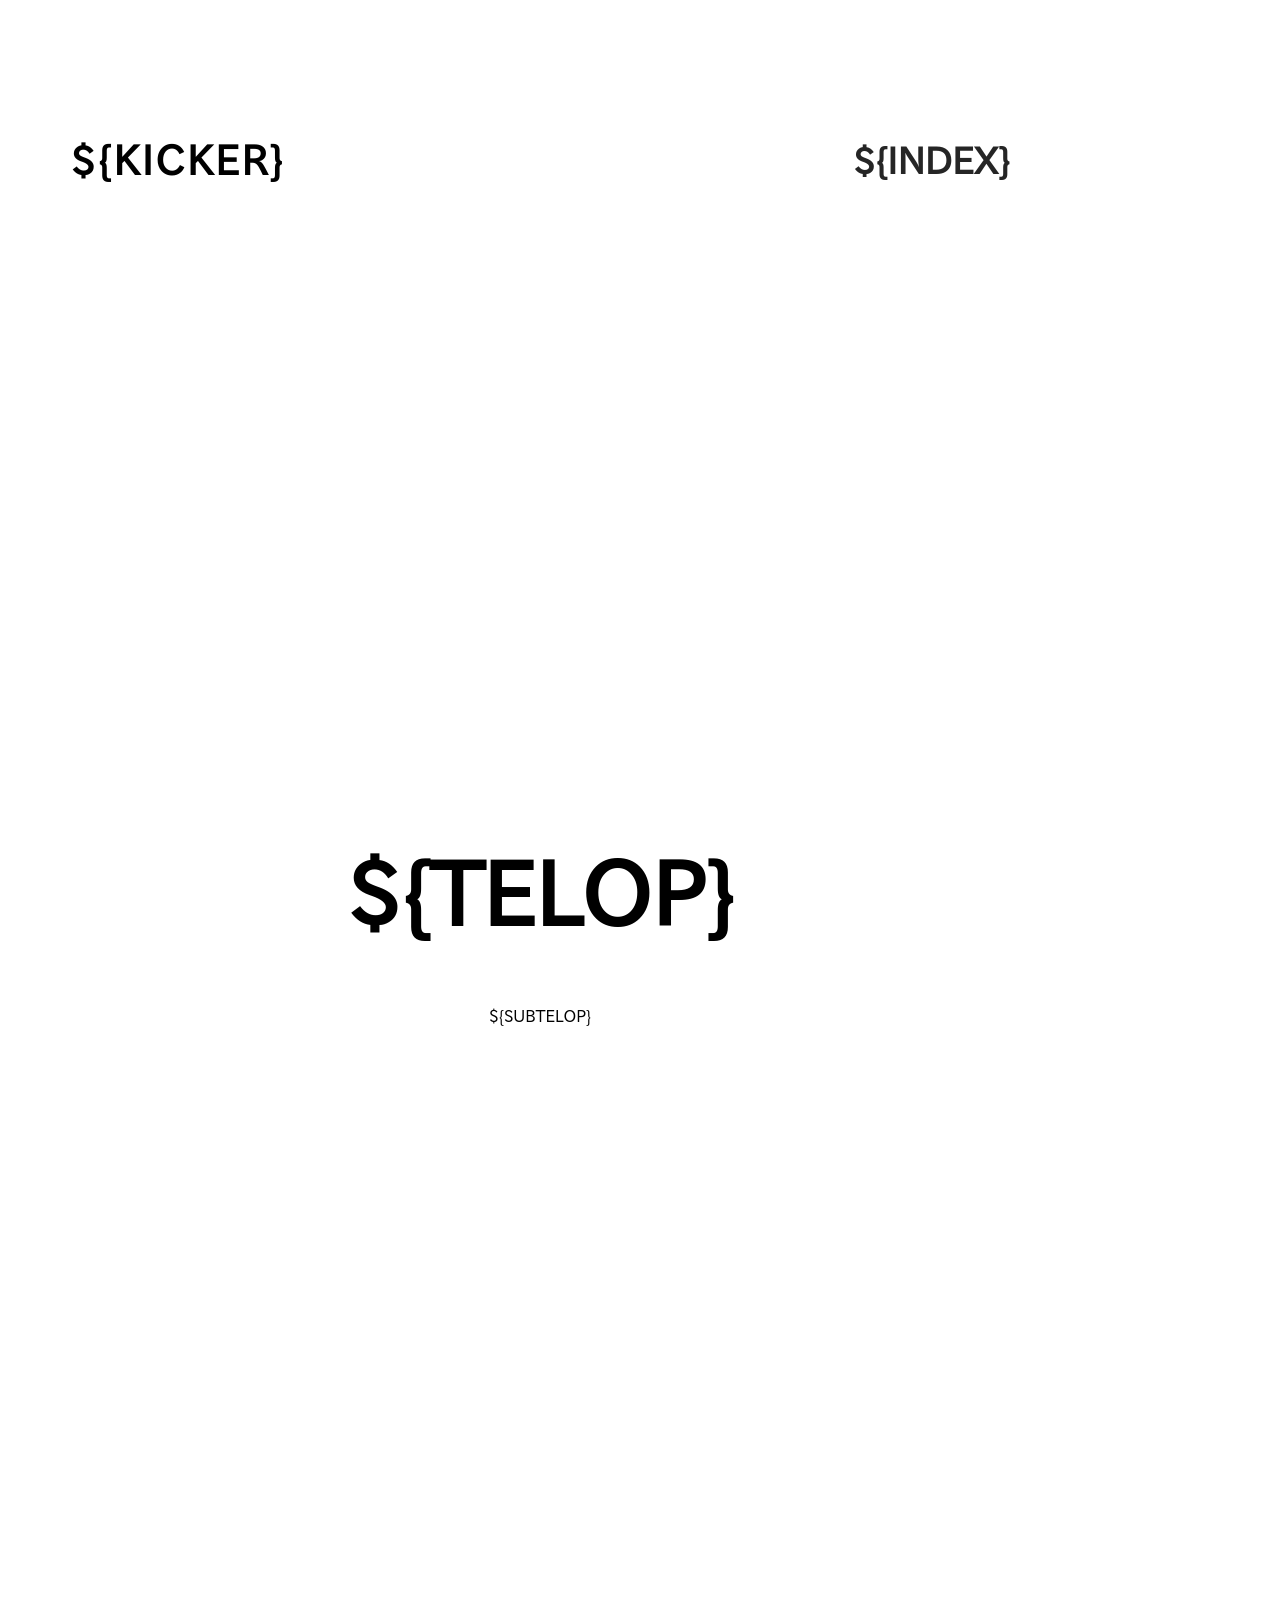
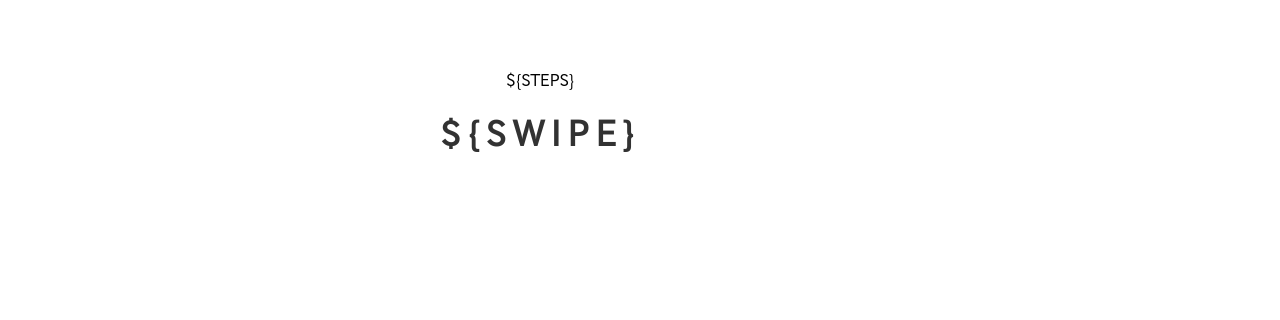
==== triviarious/themes/base.html @ d90d4c74 "TikTok向け縦型動画・台本生成ツールを実装 お題を入力すると、TikTok投稿用の縦型動画(1080x1920)と収録用台本(Markdown)を 1本ずつ出力するツールを追加。  - 台本生成:" ====
<!DOCTYPE html>
<html lang="ja">
<head>
<meta charset="utf-8">
<style>
/* ==== 共通レイアウト(1080x1920 縦型) ==== */
* { margin: 0; padding: 0; box-sizing: border-box; }
html, body { width: 1080px; height: 1920px; overflow: hidden; }
body {
  font-family: "Noto Sans JP", "Hiragino Sans", "Hiragino Kaku Gothic ProN",
               "Yu Gothic", "YuGothic", Meiryo, "IPAPGothic", "IPAGothic", sans-serif;
  -webkit-font-smoothing: antialiased;
}
.stage {
  position: relative;
  width: 1080px; height: 1920px;
  display: flex; flex-direction: column;
  justify-content: space-between;
  padding: 140px 70px 170px;
}
.top    { display: flex; justify-content: space-between; align-items: center; }
.kicker { font-size: 40px; font-weight: 700; letter-spacing: .06em; }
.index  { font-size: 36px; font-weight: 700; opacity: .85; }
.center {
  flex: 1;
  display: flex; flex-direction: column;
  align-items: center; justify-content: center;
  text-align: center;
  gap: 48px;
}
.telop {
  font-size: 88px; font-weight: 900;
  line-height: 1.5;
  max-width: 940px;
  overflow-wrap: anywhere;
}
.subtelop { font-size: 46px; font-weight: 700; line-height: 1.6; max-width: 900px; }
.bottom { display: flex; flex-direction: column; align-items: center; gap: 28px; }
.steps  { display: flex; gap: 18px; }
.step   { width: 26px; height: 26px; border-radius: 50%; }
.swipe  { font-size: 34px; font-weight: 700; letter-spacing: .2em; opacity: .8; }

/* フック(冒頭)・CTA(締め)シーンの調整 */
.role-hook .telop { font-size: 104px; }
.role-cta  .telop { font-size: 92px; }

/* ==== 入場アニメーション(?t= で任意時刻に固定してキャプチャする) ==== */
@keyframes pop-in {
  0%   { opacity: 0; transform: translateY(60px) scale(.82); }
  60%  { opacity: 1; transform: translateY(-10px) scale(1.05); }
  100% { opacity: 1; transform: translateY(0) scale(1); }
}
@keyframes fade-up {
  0%   { opacity: 0; transform: translateY(40px); }
  100% { opacity: 1; transform: translateY(0); }
}
@keyframes fade-in {
  0%   { opacity: 0; }
  100% { opacity: 1; }
}
.anim { animation-fill-mode: both; animation-timing-function: cubic-bezier(.22,1,.36,1); }

/* ==== テーマCSS ==== */
${THEME_CSS}
</style>
</head>
<body class="theme-${THEME} role-${ROLE}">
  <div class="stage">
    <header class="top">
      <div class="kicker">${KICKER}</div>
      <div class="index">${INDEX}</div>
    </header>
    <main class="center">
      <div class="telop anim" style="--d:0s">${TELOP}</div>
      ${SUBTELOP}
    </main>
    <footer class="bottom">
      <div class="steps">${STEPS}</div>
      <div class="swipe">${SWIPE}</div>
    </footer>
  </div>
<script>
// ?t=<秒> でアニメーションをその時刻の状態で停止させる(未指定は完了状態)。
// 各要素は --d でベースの animation-delay を持てる(スタガー用)。
(function () {
  const q = new URLSearchParams(location.search);
  const t = parseFloat(q.get("t") || "999");
  for (const el of document.querySelectorAll("*")) {
    const cs = getComputedStyle(el);
    if (cs.animationName && cs.animationName !== "none") {
      const base = parseFloat(cs.getPropertyValue("--d")) || 0;
      el.style.animationDelay = (base - t) + "s";
      el.style.animationPlayState = "paused";
    }
  }
})();
</script>
</body>
</html>
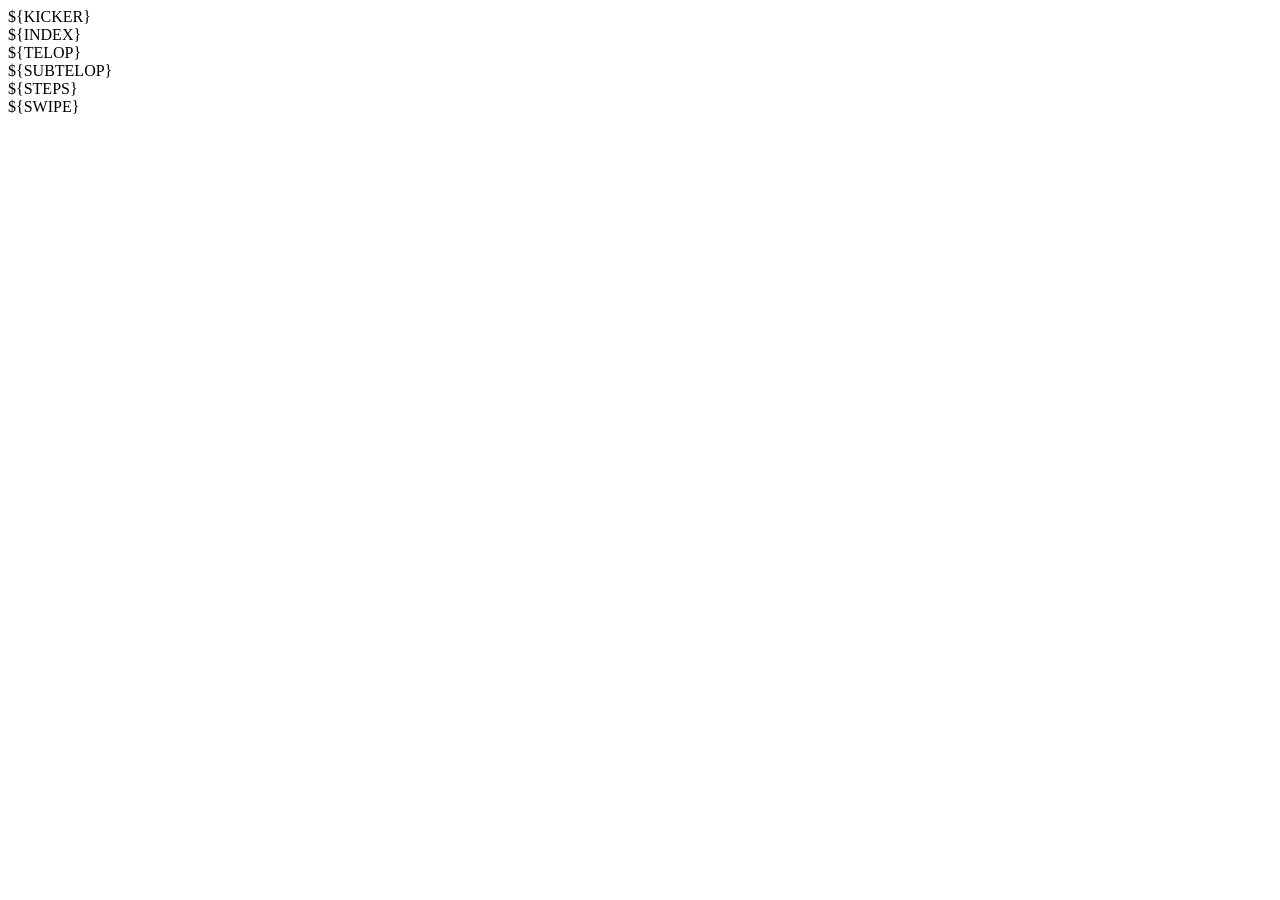
==== commit 6c138398: "Web UI(検索バー+テーマホバー選択+色調整)を追加 ブラウザ上でお題入力→テロップデザイン選択→カラーピッカーで色調整(即時 プレビュー)→台本+動画生成まで完結できるローカルWebアプリを追加" ====
--- a/triviarious/themes/base.html
+++ b/triviarious/themes/base.html
@@ -3,65 +3,13 @@
 <head>
 <meta charset="utf-8">
 <style>
-/* ==== 共通レイアウト(1080x1920 縦型) ==== */
-* { margin: 0; padding: 0; box-sizing: border-box; }
-html, body { width: 1080px; height: 1920px; overflow: hidden; }
-body {
-  font-family: "Noto Sans JP", "Hiragino Sans", "Hiragino Kaku Gothic ProN",
-               "Yu Gothic", "YuGothic", Meiryo, "IPAPGothic", "IPAGothic", sans-serif;
-  -webkit-font-smoothing: antialiased;
-}
-.stage {
-  position: relative;
-  width: 1080px; height: 1920px;
-  display: flex; flex-direction: column;
-  justify-content: space-between;
-  padding: 140px 70px 170px;
-}
-.top    { display: flex; justify-content: space-between; align-items: center; }
-.kicker { font-size: 40px; font-weight: 700; letter-spacing: .06em; }
-.index  { font-size: 36px; font-weight: 700; opacity: .85; }
-.center {
-  flex: 1;
-  display: flex; flex-direction: column;
-  align-items: center; justify-content: center;
-  text-align: center;
-  gap: 48px;
-}
-.telop {
-  font-size: 88px; font-weight: 900;
-  line-height: 1.5;
-  max-width: 940px;
-  overflow-wrap: anywhere;
-}
-.subtelop { font-size: 46px; font-weight: 700; line-height: 1.6; max-width: 900px; }
-.bottom { display: flex; flex-direction: column; align-items: center; gap: 28px; }
-.steps  { display: flex; gap: 18px; }
-.step   { width: 26px; height: 26px; border-radius: 50%; }
-.swipe  { font-size: 34px; font-weight: 700; letter-spacing: .2em; opacity: .8; }
-
-/* フック(冒頭)・CTA(締め)シーンの調整 */
-.role-hook .telop { font-size: 104px; }
-.role-cta  .telop { font-size: 92px; }
-
-/* ==== 入場アニメーション(?t= で任意時刻に固定してキャプチャする) ==== */
-@keyframes pop-in {
-  0%   { opacity: 0; transform: translateY(60px) scale(.82); }
-  60%  { opacity: 1; transform: translateY(-10px) scale(1.05); }
-  100% { opacity: 1; transform: translateY(0) scale(1); }
-}
-@keyframes fade-up {
-  0%   { opacity: 0; transform: translateY(40px); }
-  100% { opacity: 1; transform: translateY(0); }
-}
-@keyframes fade-in {
-  0%   { opacity: 0; }
-  100% { opacity: 1; }
-}
-.anim { animation-fill-mode: both; animation-timing-function: cubic-bezier(.22,1,.36,1); }
+${LAYOUT_CSS}
 
 /* ==== テーマCSS ==== */
 ${THEME_CSS}
+
+/* ==== 色オーバーライド(カラーピッカーで指定された分だけ上書き) ==== */
+${OVERRIDE_STYLE}
 </style>
 </head>
 <body class="theme-${THEME} role-${ROLE}">
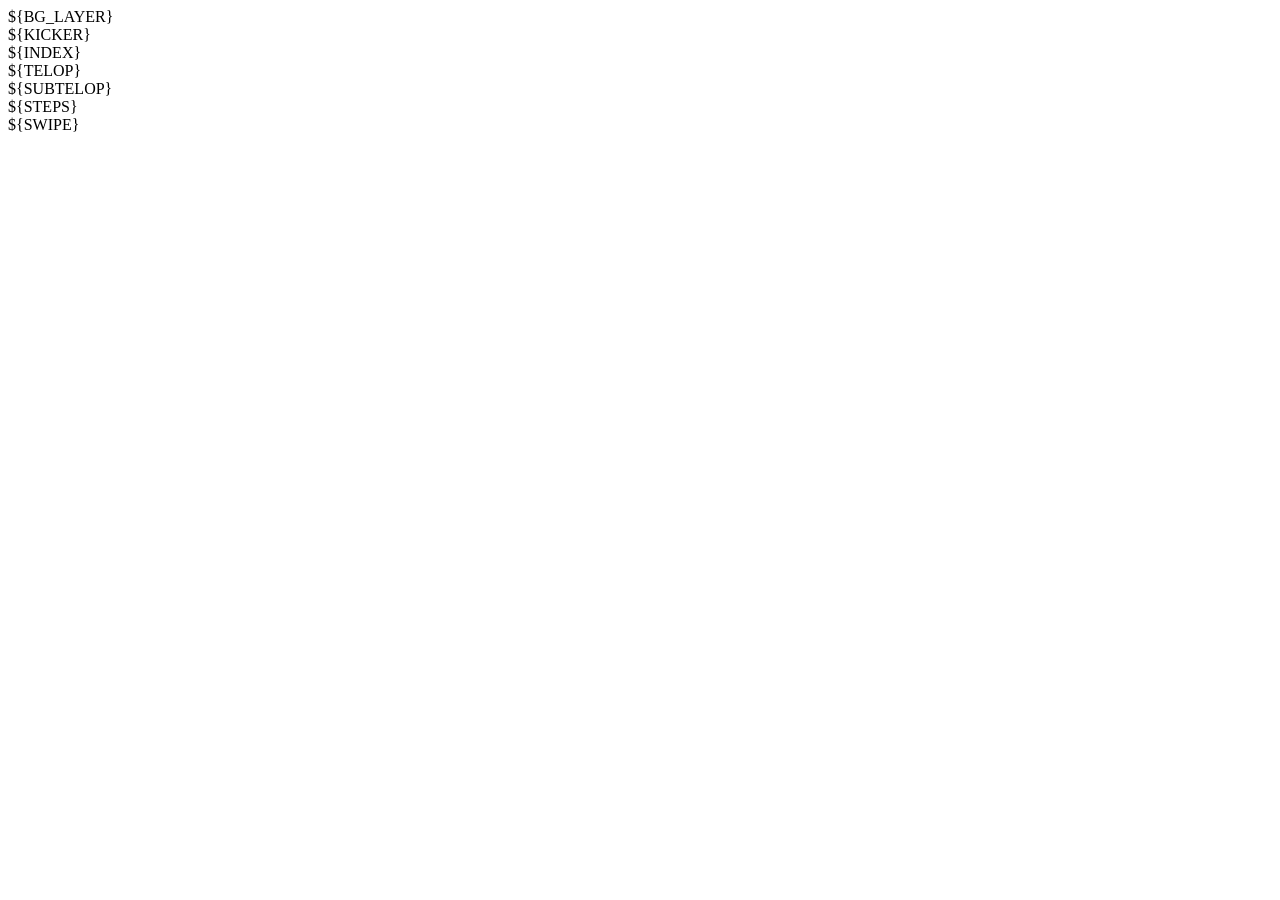
==== commit cad62ceb: "シーンごとの背景(線画モチーフ/色/画像)と画面下の帯の修正 - シーンごとの背景: 台本の scenes[].background に motif(線画25種)・colors(背景色/強調色)・  " ====
--- a/triviarious/themes/base.html
+++ b/triviarious/themes/base.html
@@ -14,6 +14,7 @@
 </head>
 <body class="theme-${THEME} role-${ROLE}">
   <div class="stage">
+    ${BG_LAYER}
     <header class="top">
       <div class="kicker">${KICKER}</div>
       <div class="index">${INDEX}</div>
@@ -28,6 +29,17 @@
     </footer>
   </div>
 <script>
+// テロップの各行が枠に収まらないときは、改行させずに文字を小さくして収める。
+(function () {
+  for (const el of document.querySelectorAll(".telop, .subtelop")) {
+    const max = parseFloat(getComputedStyle(el).maxWidth) || 940;
+    let size = parseFloat(getComputedStyle(el).fontSize);
+    while (el.scrollWidth > max + 1 && size > 32) {
+      size -= 2;
+      el.style.fontSize = size + "px";
+    }
+  }
+})();
 // ?t=<秒> でアニメーションをその時刻の状態で停止させる(未指定は完了状態)。
 // 各要素は --d でベースの animation-delay を持てる(スタガー用)。
 (function () {
